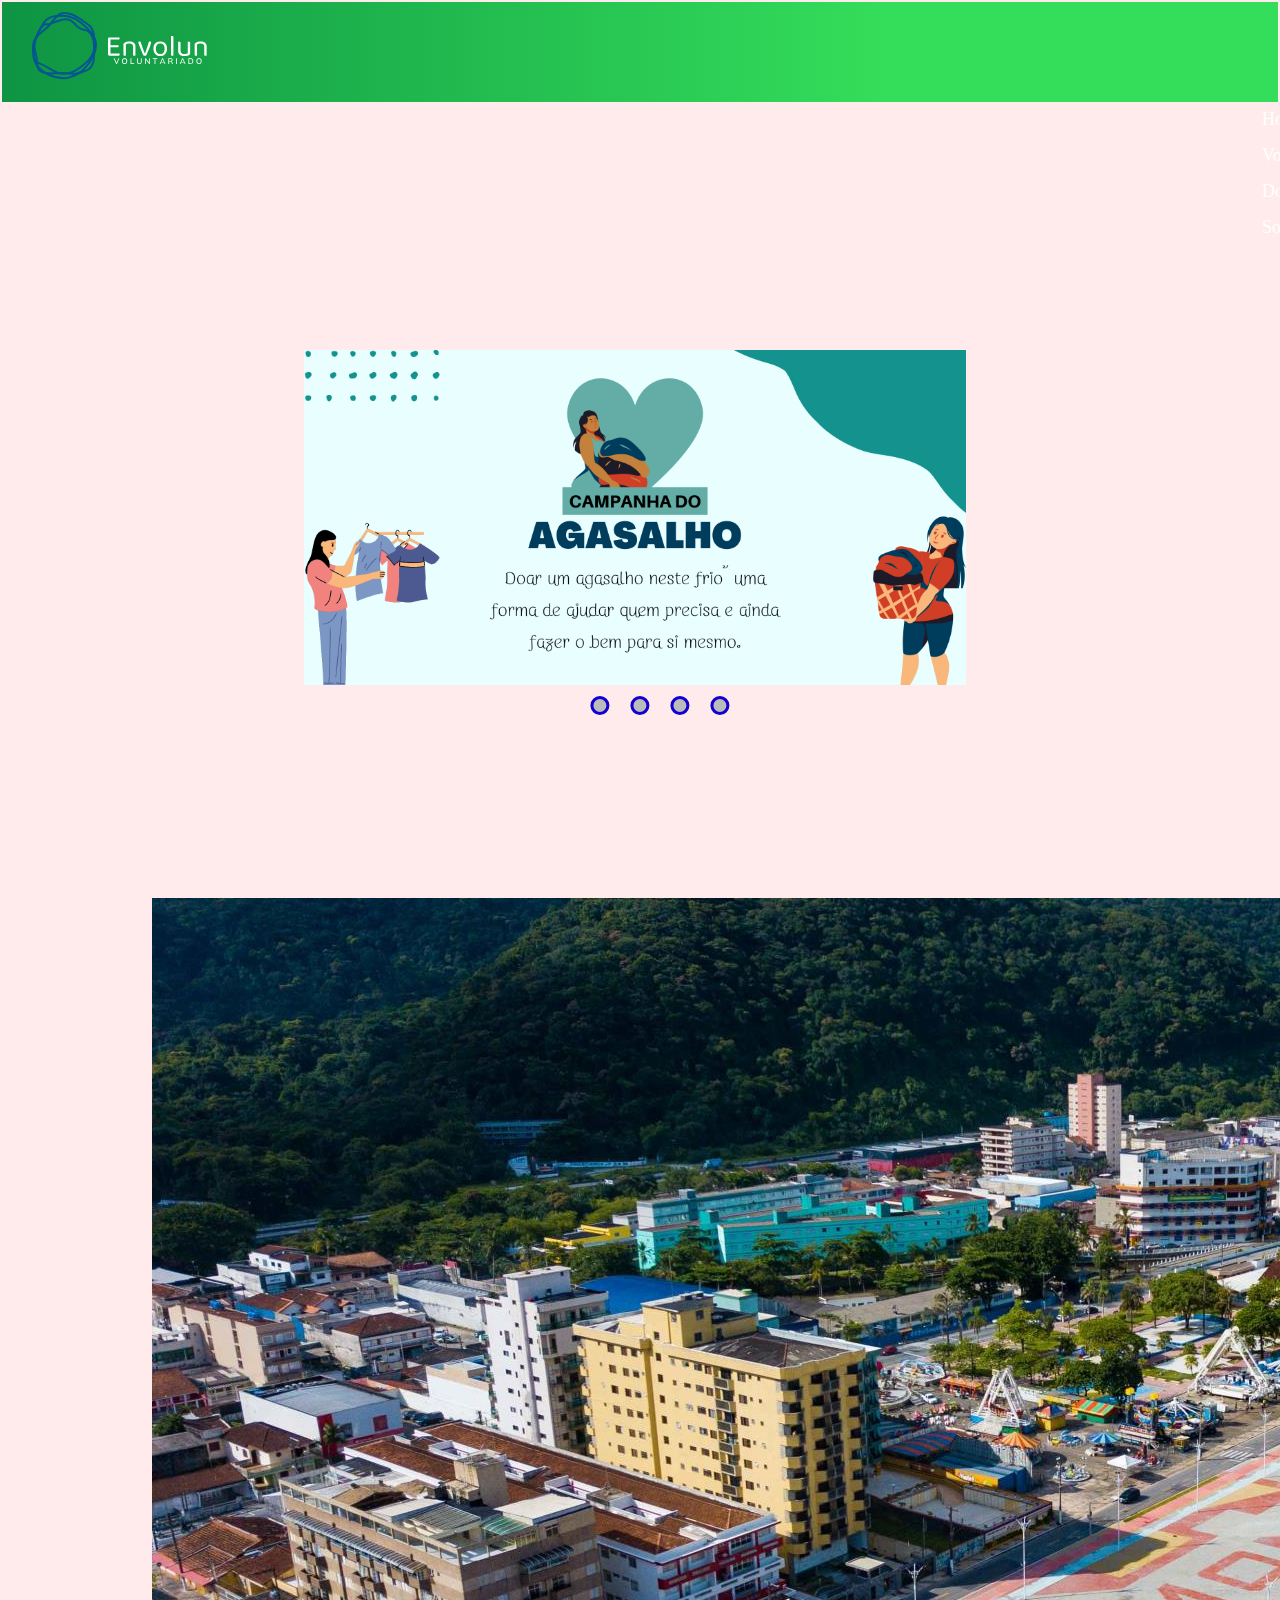
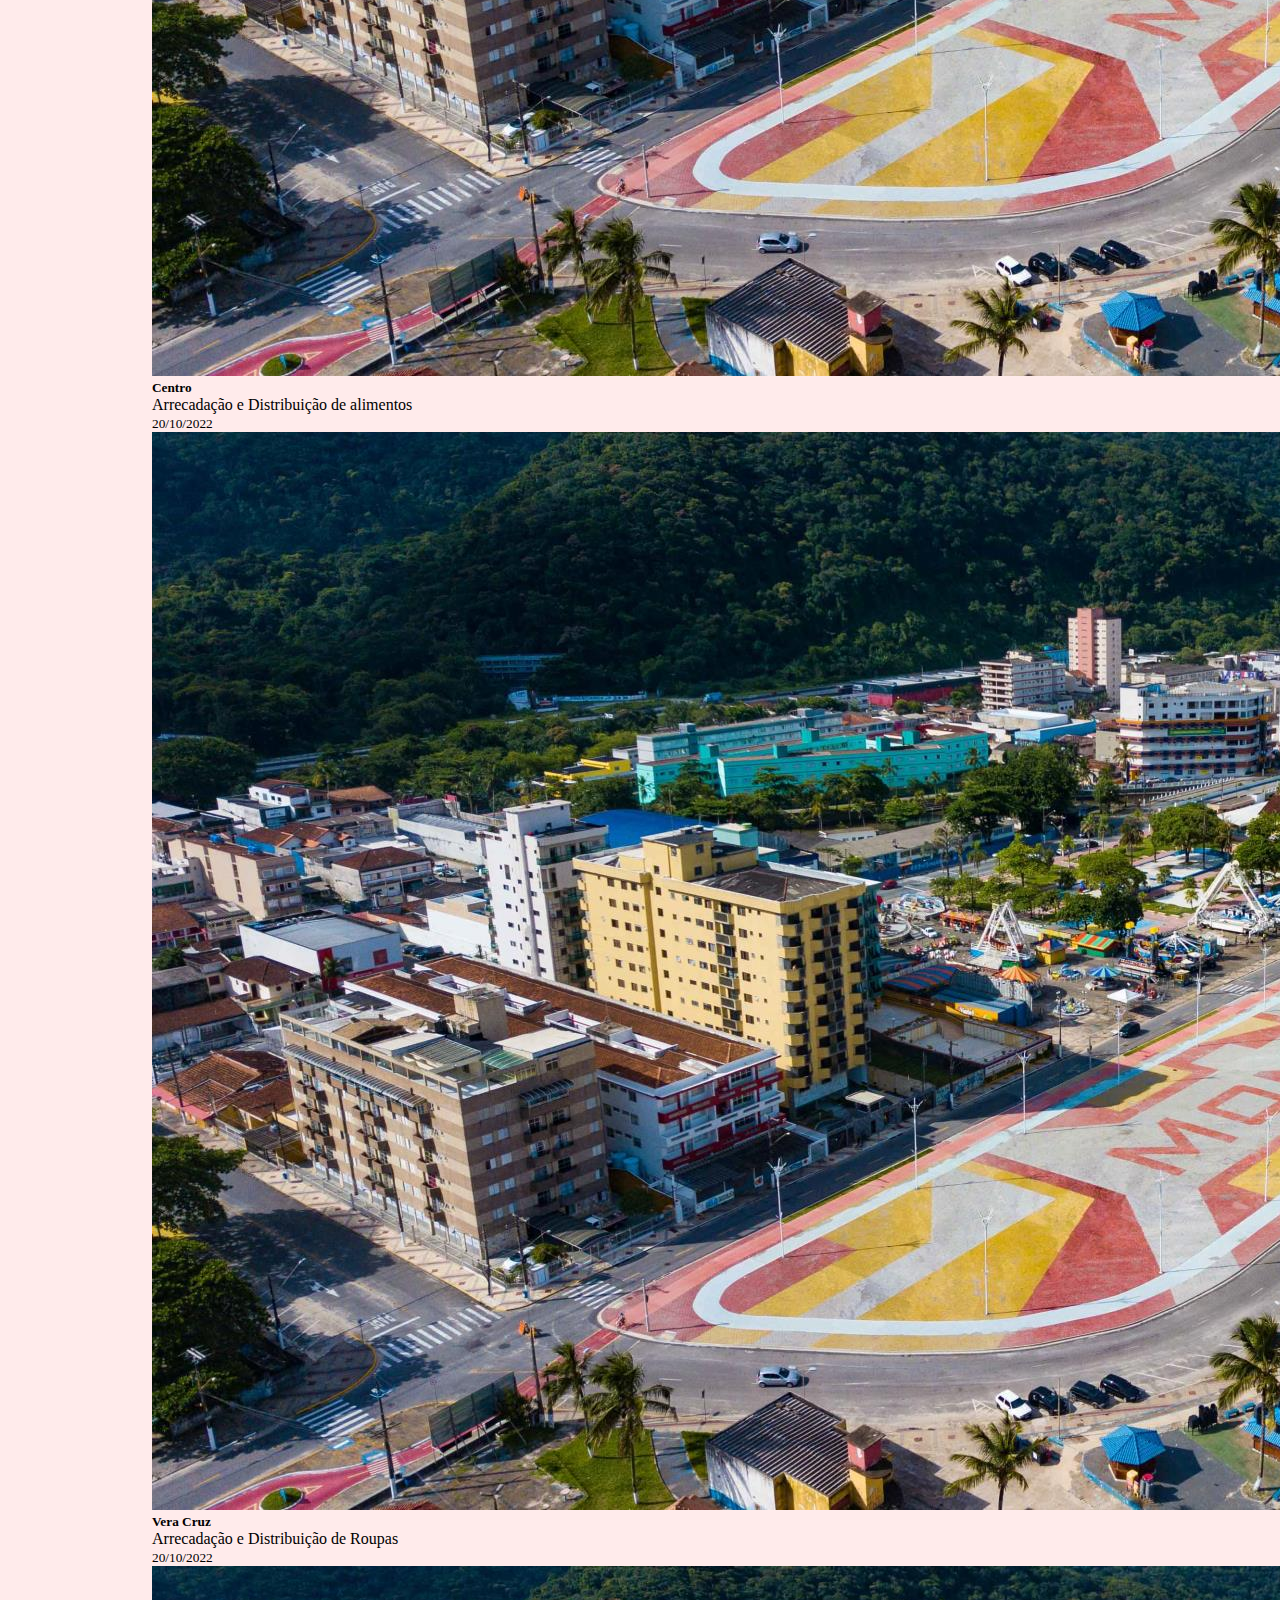
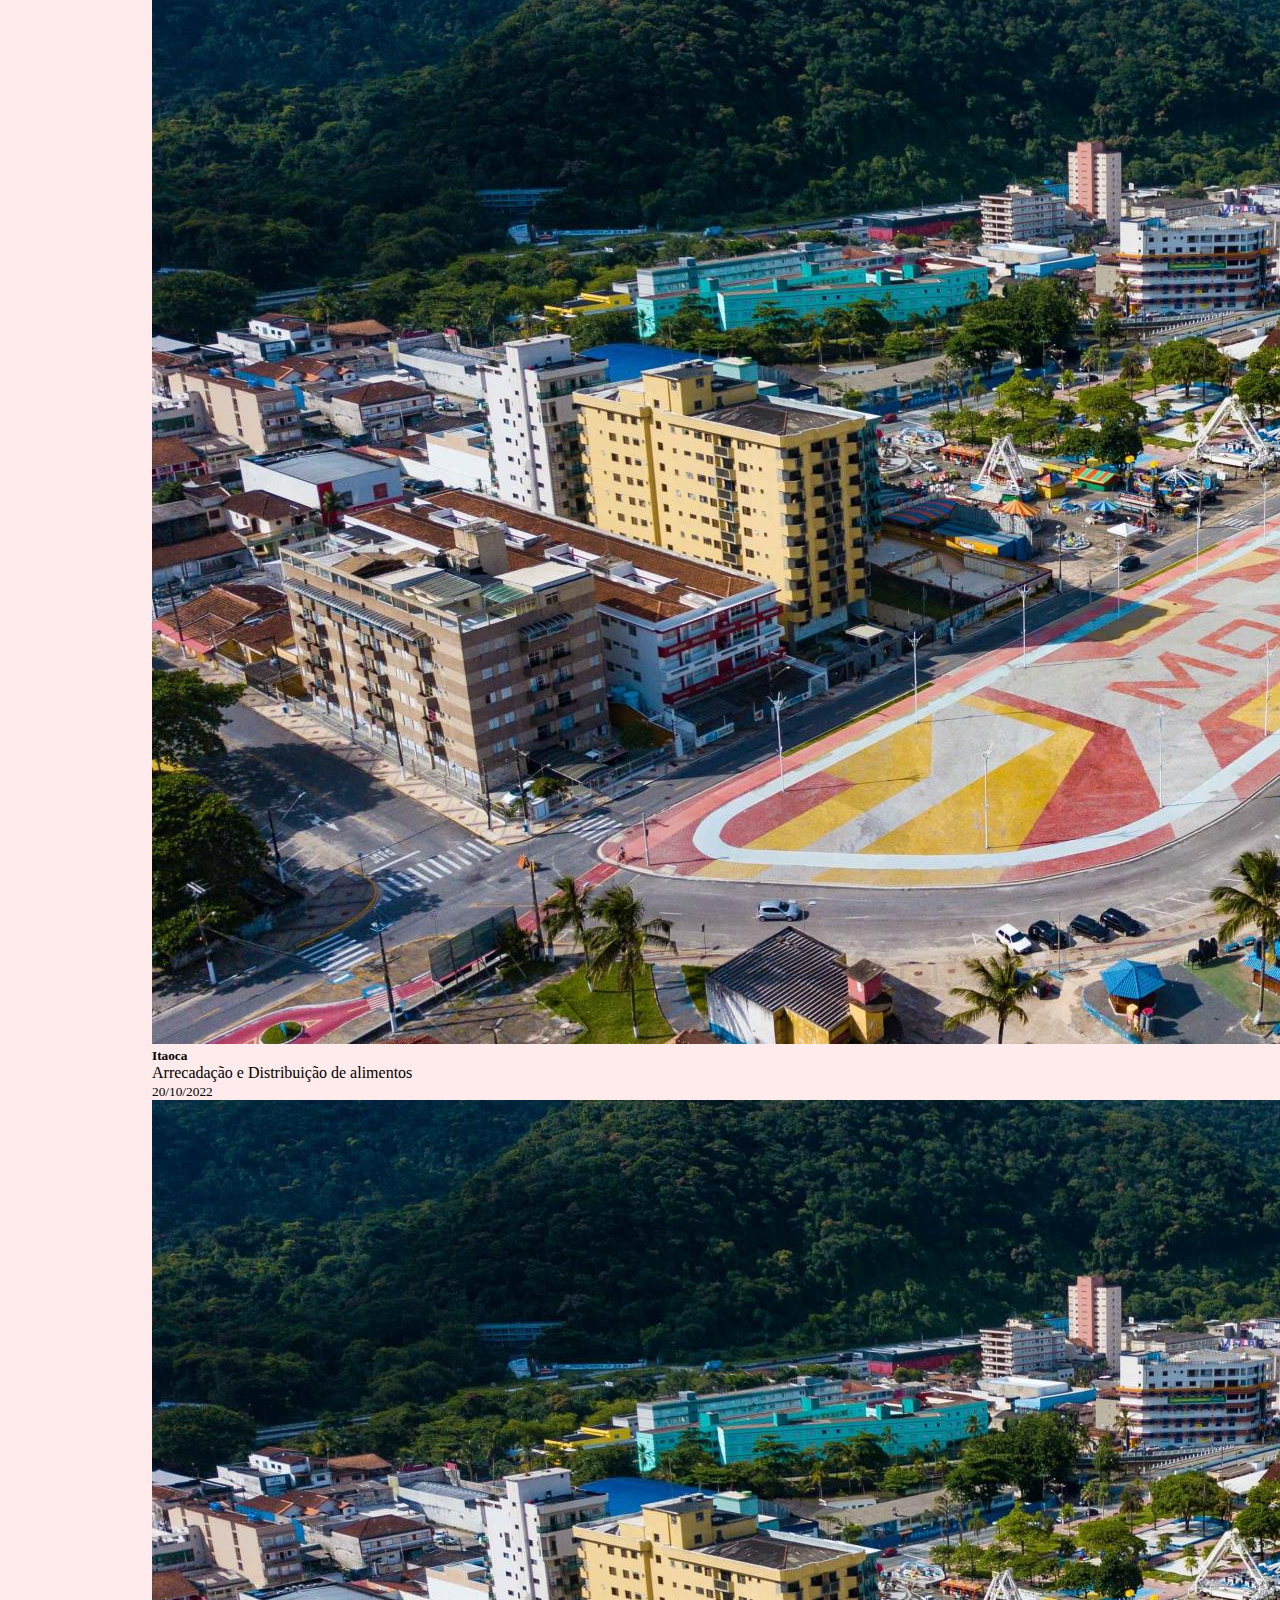
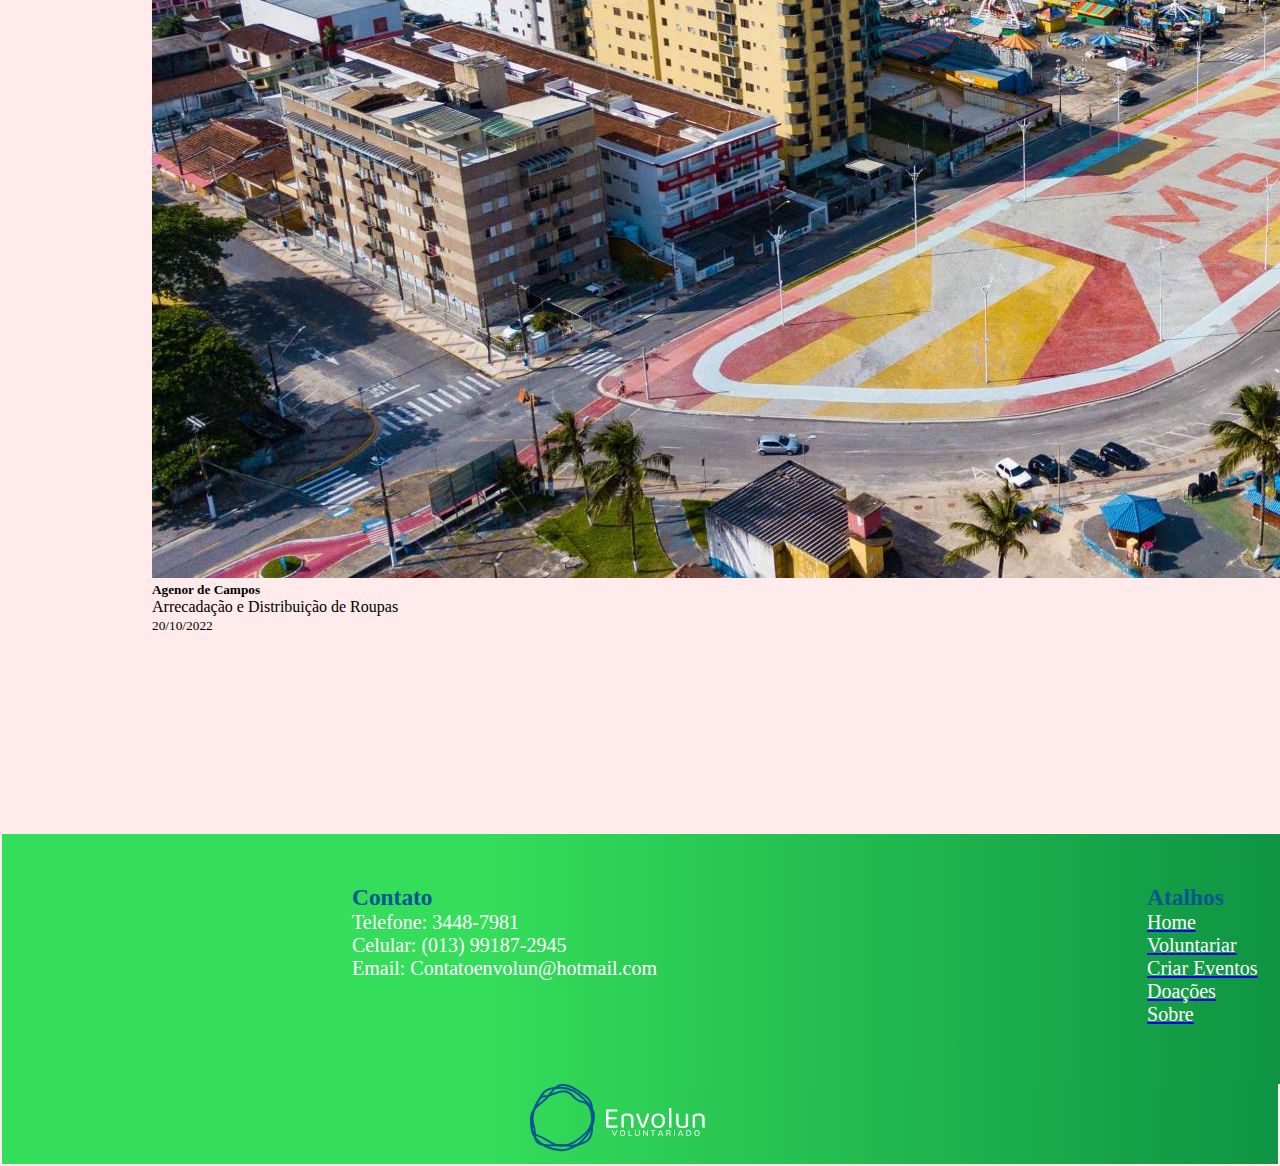
==== Envolun-main/index.html @ 76eb6e2c "commit" ====
<!DOCTYPE html>
<html lang="en">
<head>
    <meta charset="UTF-8">
    <meta http-equiv="X-UA-Compatible" content="IE=edge">
    <meta name="viewport" content="width=device-width, initial-scale=1.0">
    <link rel="stylesheet" href="css/style.css">
    <link rel="stylesheet" href="https://cdn.jsdelivr.net/npm/bootstrap@4.1.3/dist/css/bootstrap.min.css" integrity="sha384-MCw98/SFnGE8fJT3GXwEOngsV7Zt27NXFoaoApmYm81iuXoPkFOJwJ8ERdknLPMO" crossorigin="anonymous">
    <script src="https://code.jquery.com/jquery-3.3.1.slim.min.js" integrity="sha384-q8i/X+965DzO0rT7abK41JStQIAqVgRVzpbzo5smXKp4YfRvH+8abtTE1Pi6jizo" crossorigin="anonymous"></script>
    <script src="https://cdn.jsdelivr.net/npm/popper.js@1.14.3/dist/umd/popper.min.js" integrity="sha384-ZMP7rVo3mIykV+2+9J3UJ46jBk0WLaUAdn689aCwoqbBJiSnjAK/l8WvCWPIPm49" crossorigin="anonymous"></script>
    <script src="https://cdn.jsdelivr.net/npm/bootstrap@4.1.3/dist/js/bootstrap.min.js" integrity="sha384-ChfqqxuZUCnJSK3+MXmPNIyE6ZbWh2IMqE241rYiqJxyMiZ6OW/JmZQ5stwEULTy" crossorigin="anonymous"></script>
    <title>Envolun - Home</title>
</head>
<body>
    <nav class="navbar">
       <img src="img/Logo.svg" alt="logo" class="logo">
    <ul class="aa1">
        <a href="index.html"><li class="aa2">Home</li></a>
        <a href="Voluntariar.html"><li class="aa2">Voluntariar</li></a>
        <a href="Doaçoes.html"><li class="aa2">Doações</li></a>
        <a href="Sobre.html"><li class="aa2">Sobre</li></a>
    </ul>
    </nav>

    <div class="container">

        
      <div class="content">
          <div class="slideshow">
                
              <!-- carousel control buttons -->
              <button class="slide-btn slide-btn-1"></button>
              <button class="slide-btn slide-btn-2"></button>
              <button class="slide-btn slide-btn-3"></button>
              <button class="slide-btn slide-btn-4"></button>

              <!-- carousel wrapper which contains all images -->
              <div class="slideshow-wrapper">
                  <div class="slide">
                      <img class="slide-img"
                          src="img/agasalho.png">
                  </div>
                  <div class="slide">
                      <img class="slide-img"
                      src="img/alimentos.png">
                  </div>
                  <div class="slide">
                      <img class="slide-img"
                      src="img/brinquedo.png">
                  </div>
                  <div class="slide">
                      <img class="slide-img"
                      src="img/cobertor.png">
                  </div>
              </div>
          </div>
      </div>
  </div>

    <div class="cards">

        <div class="card-deck">
            <div class="card ">
              <img class="card-img-top" src="img/centro.jpg" alt="Card image cap">
              <div class="card-body">
                <h5 class="card-title">Centro</h5>
                <p class="card-text">Arrecadação e Distribuição de alimentos</p>
                <p class="card-text"><small class="text-muted">20/10/2022</small></p>
              </div>
            </div>
            <div class="card">
              <img class="card-img-top" src="img/centro.jpg" alt="Card image cap">
              <div class="card-body">
                <h5 class="card-title">Vera Cruz</h5>
                <p class="card-text">Arrecadação e Distribuição de Roupas</p>
                <p class="card-text"><small class="text-muted">20/10/2022</small></p>
              </div>
            </div>
            <div class="card">
                <img class="card-img-top" src="img/centro.jpg" alt="Card image cap">
                <div class="card-body">
                  <h5 class="card-title">Itaoca</h5>
                  <p class="card-text">Arrecadação e Distribuição de alimentos</p>
                  <p class="card-text"><small class="text-muted">20/10/2022</small></p>
                </div>
              </div>
            <div class="card">
              <img class="card-img-top" src="img/centro.jpg" alt="Card image cap">
              <div class="card-body">
                <h5 class="card-title">Agenor de Campos</h5>
                <p class="card-text">Arrecadação e Distribuição de Roupas</p>
                <p class="card-text"><small class="text-muted">20/10/2022</small></p>
              </div>
            </div>
          </div>
      </div>    

      <div class="aa">

      </div>

      <footer class="footer">
<ul>
        <ul class="bbb">
            <li class="bb2"><h3 style="color: #045690;">Contato</h3></li>
            <li class="bb2">Telefone: 3448-7981</li>
            <li class="bb2">Celular: (013) 99187-2945</li>
            <li class="bb2">Email: Contatoenvolun@hotmail.com</li>
        </ul>

        <ul class="bbbb">
            <li class="bb3"><h3 style="color: #045690;">Atalhos</h3></li>
            <a href="index.html"><li class="bb3">Home</li></a>
            <a href="Voluntariar.html"><li class="bb3">Voluntariar</li></a>
            <a href="CriarEventos.html"><li class="bb3">Criar Eventos</li></a>
            <a href="Doaçoes.html"><li class="bb3">Doações</li></a>
            <a href="Sobre.html"><li class="bb3">Sobre</li></a>
        </ul>
</ul>

    </footer>

    <div class="logo1">
        <img src="img/Logo.svg" alt="logo" class="logo2">
    </div>

</body>
</html>
---- Envolun-main/css/style.css ----
body{
    padding: 0;
    margin: 2px;
}

.navbar{
    background: rgb(14,148,67);
    background: linear-gradient(90deg, rgba(14,148,67,1) 0%, rgba(52,221,90,1) 69%);
    height: 100px;
    width: 100%;
    display: top;
    align-items: center;
    color:rgb(255, 255, 255);

}
.navbar-nav{
    
    height: 100px;
    width: 100%;
    display: top;
    align-items: center;
    color:rgb(255, 255, 255);

}
.logo{
    margin-left: 30px;
    margin-top: 10px;
}

.aa1{
    margin-left: 1200px;
}

.aa2{
    float: left;
    list-style: none;
    margin-left: 60px;
    color: white;
    font-size: 18px;
    margin-top: 15px;
}

.aa2:hover{
    color: #045690;
}

.bb3:hover{
    color: #045690;
}

/*.carrosel-slide{
    display: block;
    height: 50%;
    width: 30%;
    margin: auto;
    margin-top: 70px;
    position: relative;
}
.slider li {
    list-style: none;
    position: absolute;
}

.slider img {
    margin: auto;
    height: 80%;
    width: 30%;
    vertical-align: top;
}*/
    /* Default stylings */
    * {
        box-sizing: border-box;
        margin: 0;
        padding: 0;
    }

    /* Provides background color to body */
    body {
        background-color: rgb(255, 235, 235);
    }

    .h1 {
         color: #045690;
         text-align: center;
 
    }
    
    .main-heading{
        float: center;
        border: transparent thin solid;
        padding: 5px;
        margin: 0px 10px 10px 0;
        max-width: 186px;
    }

    /* Container stylings: 
    -> centers the whole content of the page
    -> defines width and height for container */
    .container {
        display: flex;
        flex-direction: column;
        justify-content: center;
        align-items: center;
        margin: auto;
        width: 800px;
        height: 600px;
    }

    /* End of container stylings */

    /* Provides padding to main heading */
    .main-heading {
        padding: 2rem 0 2rem 0;
    }

    .content {
        position: relative;
    }


    /* End of carousel content stylings */

    /* Slideshow stylings */
    .slideshow {
        height: 100%;
        overflow: hidden;

        /* To hide slides in x-direction */
        position: relative;
    }

    /* Wrapper which wraps all the 
       slideshow images stylings */
    .slideshow-wrapper {
        display: flex;

        /* We give it width as 400% because 
        we are making a 4 image carousel.
        If you want to make for example, 
        5 images carousel, then give width 
        as 500%. */
        width: 400%;
        height: 110%;
        position: relative;

        /* Change the animation settings */
        animation: slideshow 20s infinite;
    }

    /* Define width and height for images */
    .slide {
        width: 90%;
        height: 90%;
        padding-left: 2%;
    }

    .slide-img {
        width: 90%;
        height: 90%;
        object-fit: cover;
    }

    /* @keyframes are used to provide 
    animations We make these settings 
    for 4 image carousel. Make 
    modification accourding to your needs. */
    @keyframes slideshow {
        0% {
            left: 0;
        }

        10% {
            left: 0;
        }

        15% {
            left: -100%;
        }

        25% {
            left: -100%;
        }

        30% {
            left: -200%;
        }

        40% {
            left: -200%;
        }

        45% {
            left: -300%;
        }

        55% {
            left: -300%;
        }

        60% {
            left: -200%;
        }

        70% {
            left: -200%;
        }

        75% {
            left: -100%;
        }

        85% {
            left: -100%;
        }

        90% {
            left: 0%;
        }
    }

    /* End of slideshow stylings */

    /* Carousel control buttons stylings */
    .slide-btn {
        background-color: #bbb;
        border-radius: 50%;
        border: .2rem solid #1200d3;
        width: 1.2rem;
        height: 1.2rem;
        outline: none;
        cursor: pointer;

        /* Stylings for positioning the 
        buttons at the bottom of the 
        carousel */
        position: absolute;
        bottom: 3%;
        left: 50%;
        transform: translateX(-50%);
        z-index: 70;
    }

    /* As we provide position as absolute, 
    the buttons places one over the other. 
    So, we have to place them individually
    at their correct positions. */
    .slide-btn-1 {
        left: 45%;
    }

    .slide-btn-2 {
        left: 50%;
    }

    .slide-btn-3 {
        left: 55%;
    }

    .slide-btn-4 {
        left: 60%;
    }

    /* When we focus on the particular button, 
    the animation stops to that particular 
    image to which the button is associated. */
    .slide-btn-1:focus~.slideshow-wrapper {
        animation: none;
        left: 0;
    }

    .slide-btn-2:focus~.slideshow-wrapper {
        animation: none;
        left: -100%;
    }

    .slide-btn-3:focus~.slideshow-wrapper {
        animation: none;
        left: -200%;
    }

    .slide-btn-4:focus~.slideshow-wrapper {
        animation: none;
        left: -300%;
    }

    /* When we focus on the button, the 
    background color changes */
    .slide-btn:focus {
        background-color: #308d46;
    }
.cards{
    margin-top: 60px;
    align-items: center;
    margin-left: 150px;
    margin-right: 150px;
}

.aa{
    height: 200px;
    display: flex;
}

footer{
    background: rgb(52,221,90);
    background: linear-gradient(90deg, rgba(52,221,90,1) 38%, rgba(14,148,67,1) 100%);
    height: 250px;
    width: 100%;
    display: flex;
    position: absolute;
}

.bb2{
    margin-left: 300px;
}

.bbb{
    list-style: none;
    margin-left: 50px;
    color: white;
    font-size: 20px;
    margin-top: 50px;
}

.bbbb{
    list-style: none;
    margin-left: 490px;
    color: white;
    font-size: 20px;
    margin-top: 50px;
}

.bb3{
    list-style: none;
    color: white;
}

ul{
    float: left;
}

.logo1{
    background: rgb(52,221,90);
    background: linear-gradient(90deg, rgba(52,221,90,1) 38%, rgba(14,148,67,1) 100%);
    height: 330px;
    width: 100%;
    text-align: center;
}

.logo2{
    margin-top: 250px;
}

.main{
    display: grid;
    margin-bottom: 25%;
}

.main > form{
    display: inline-flex;
    margin: 0;
    padding: 0;
}

.main > form > .form-label{
    position: relative;
    left: 40%;
}

.main > form > .form-label > label{
    padding: 0;
    margin: 0;
}

.main > form > .form-input{
    position: relative;
    left: 43%;
}

.main > form > .form-input > #enviar{
    position: relative;
    right: 20%;
    top: 15%;
}

.main > .voluntariar{
    text-align: center;
    margin: 25px;
}
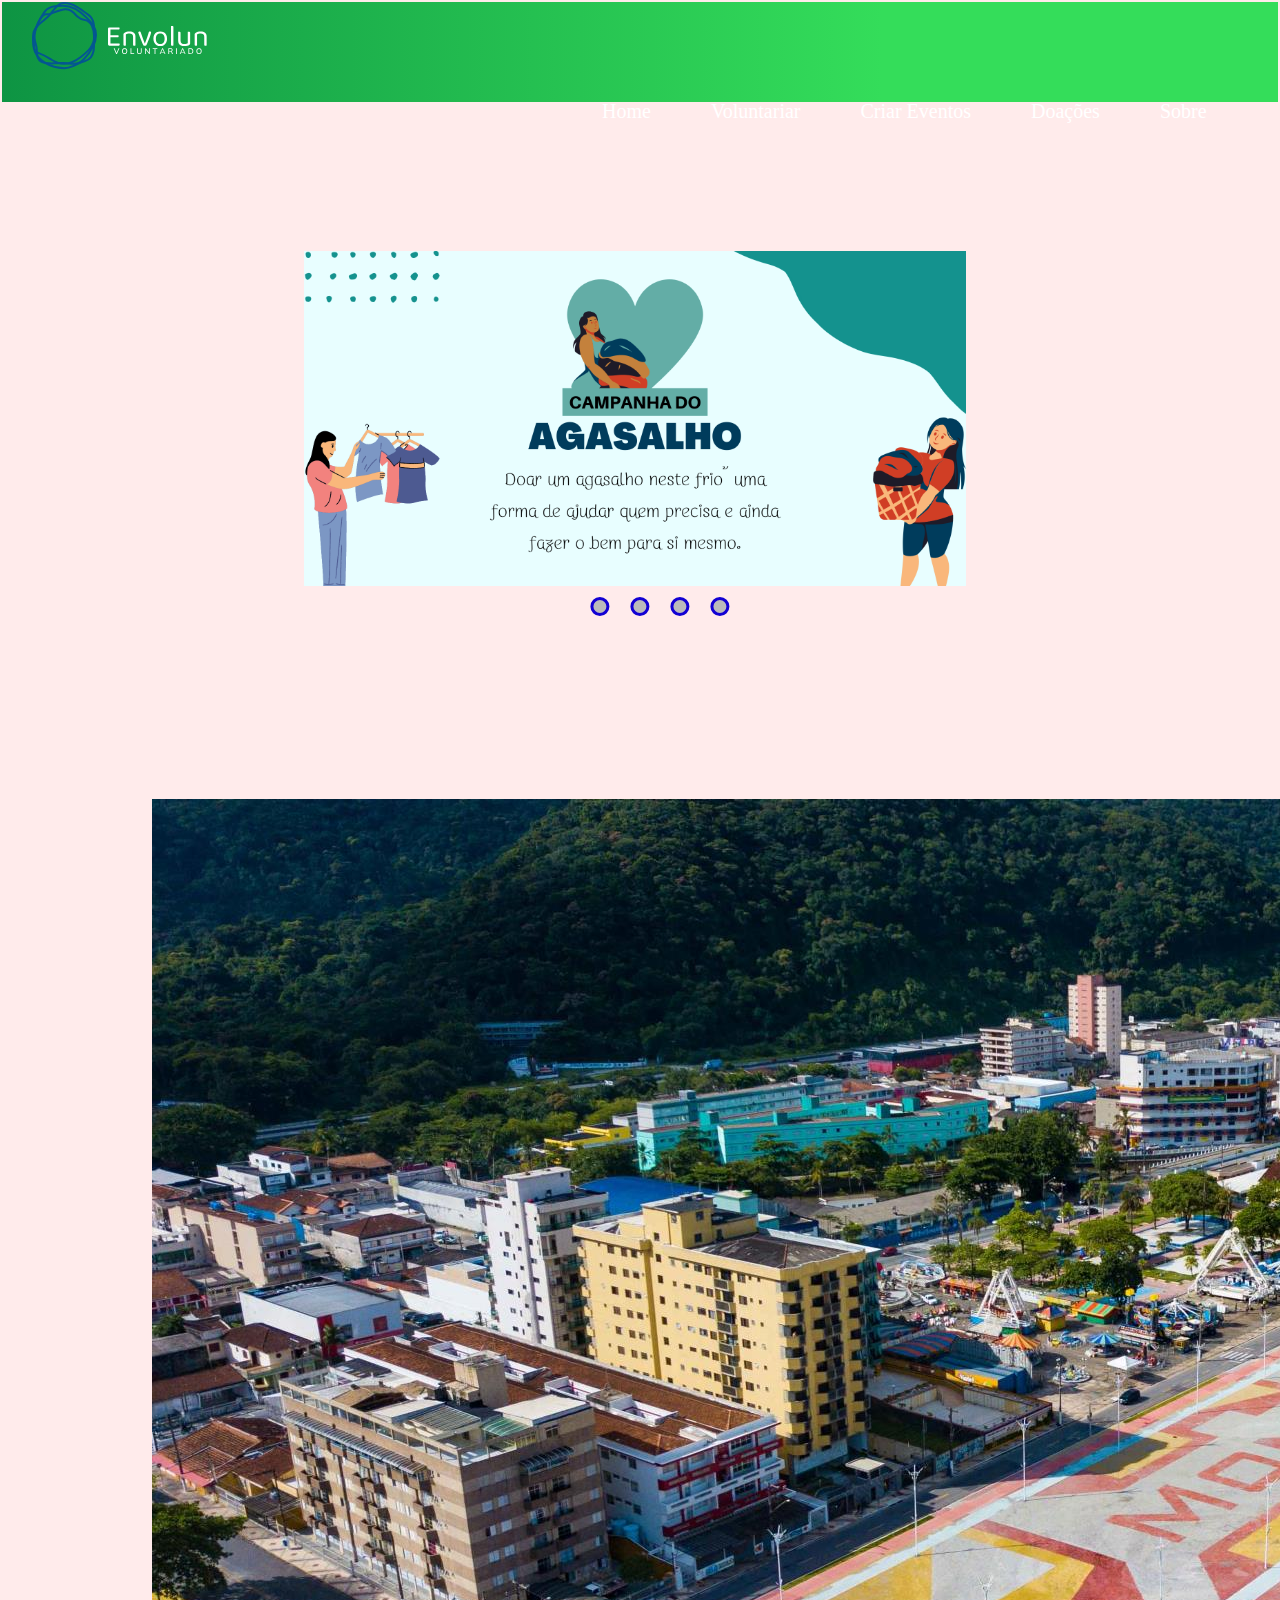
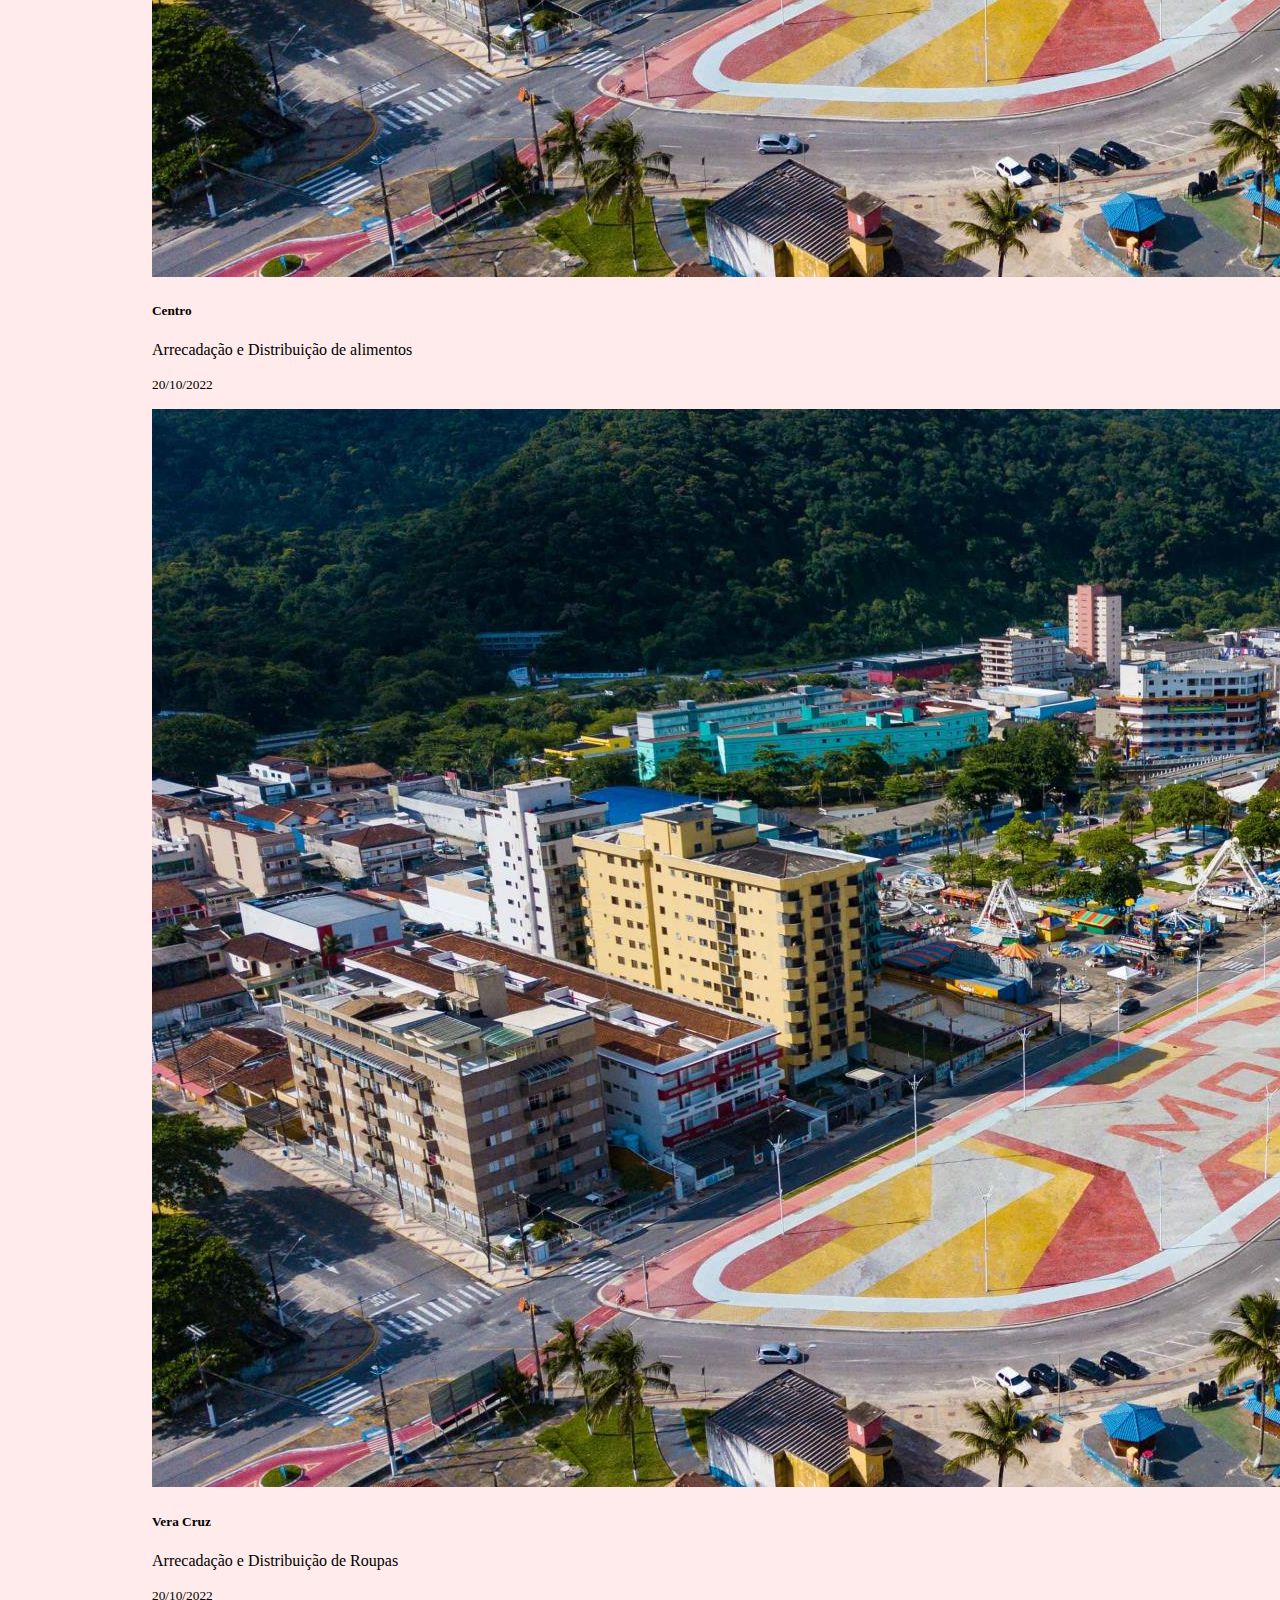
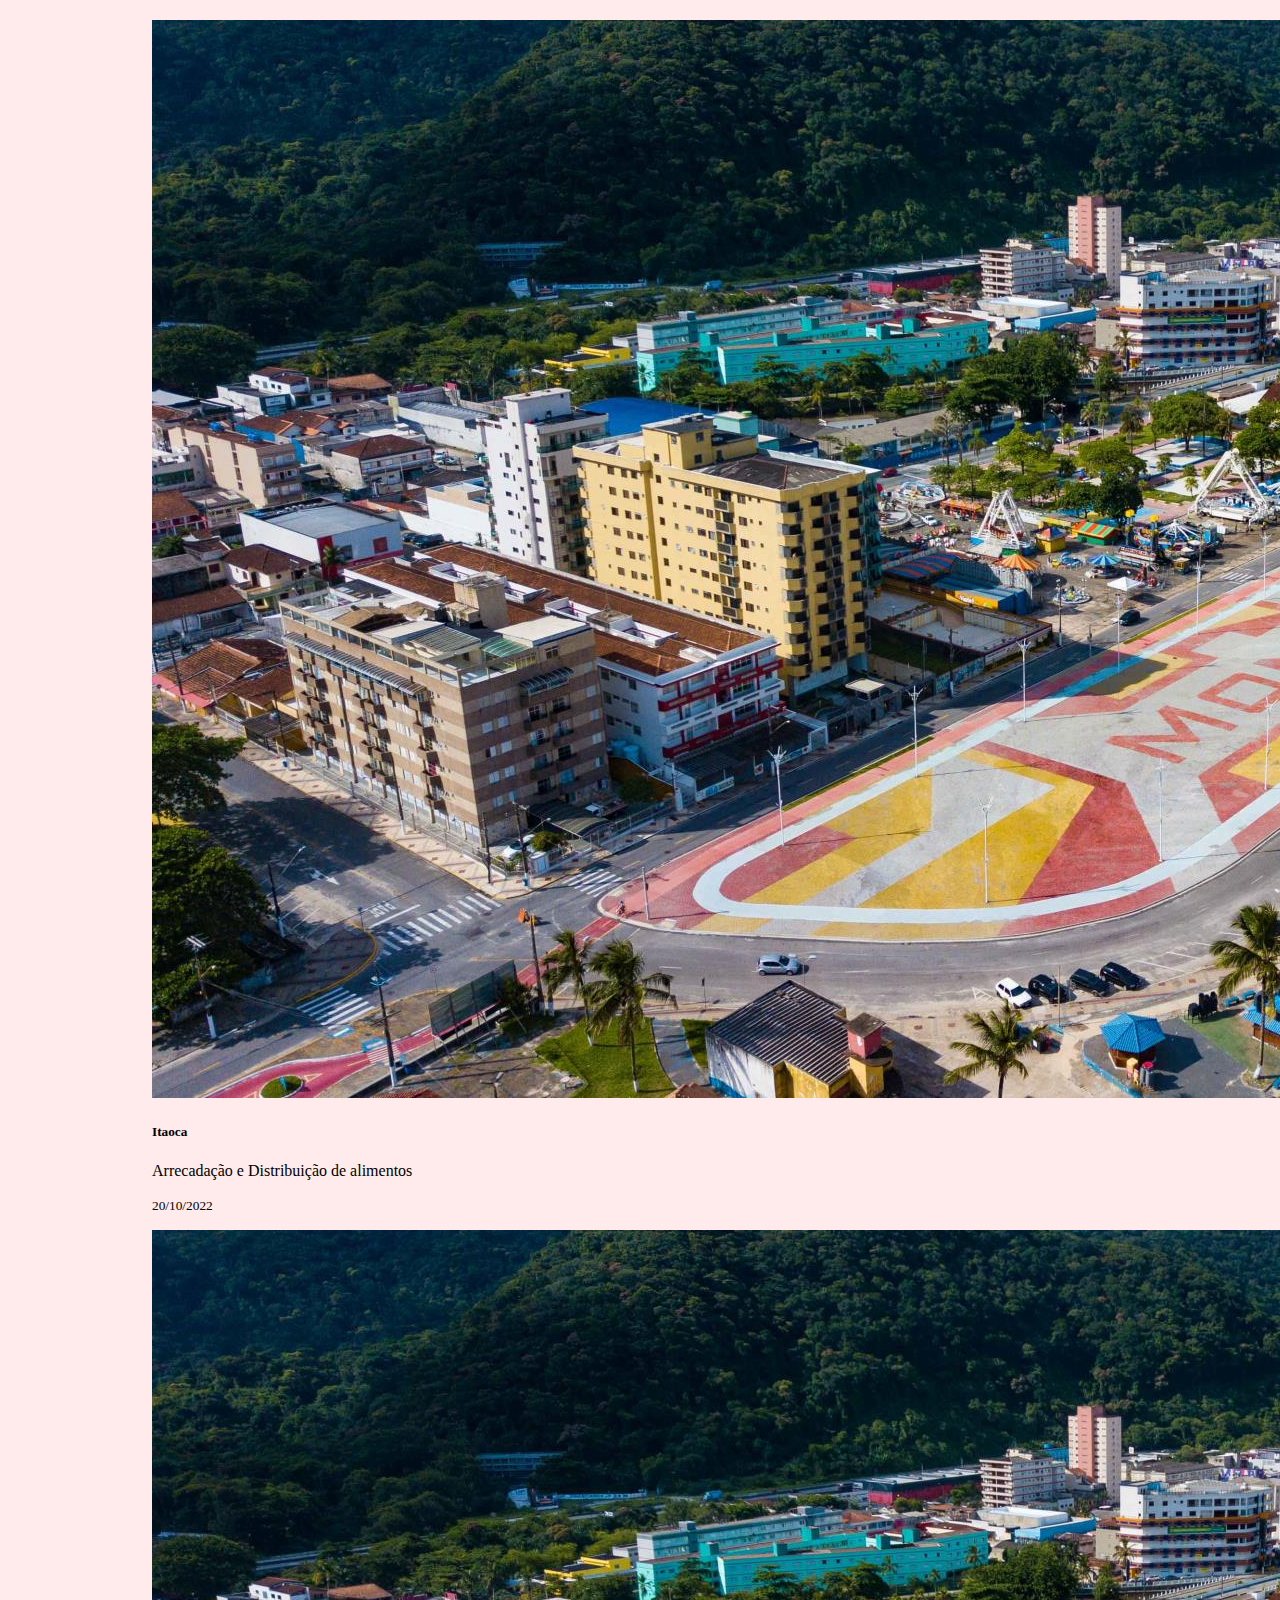
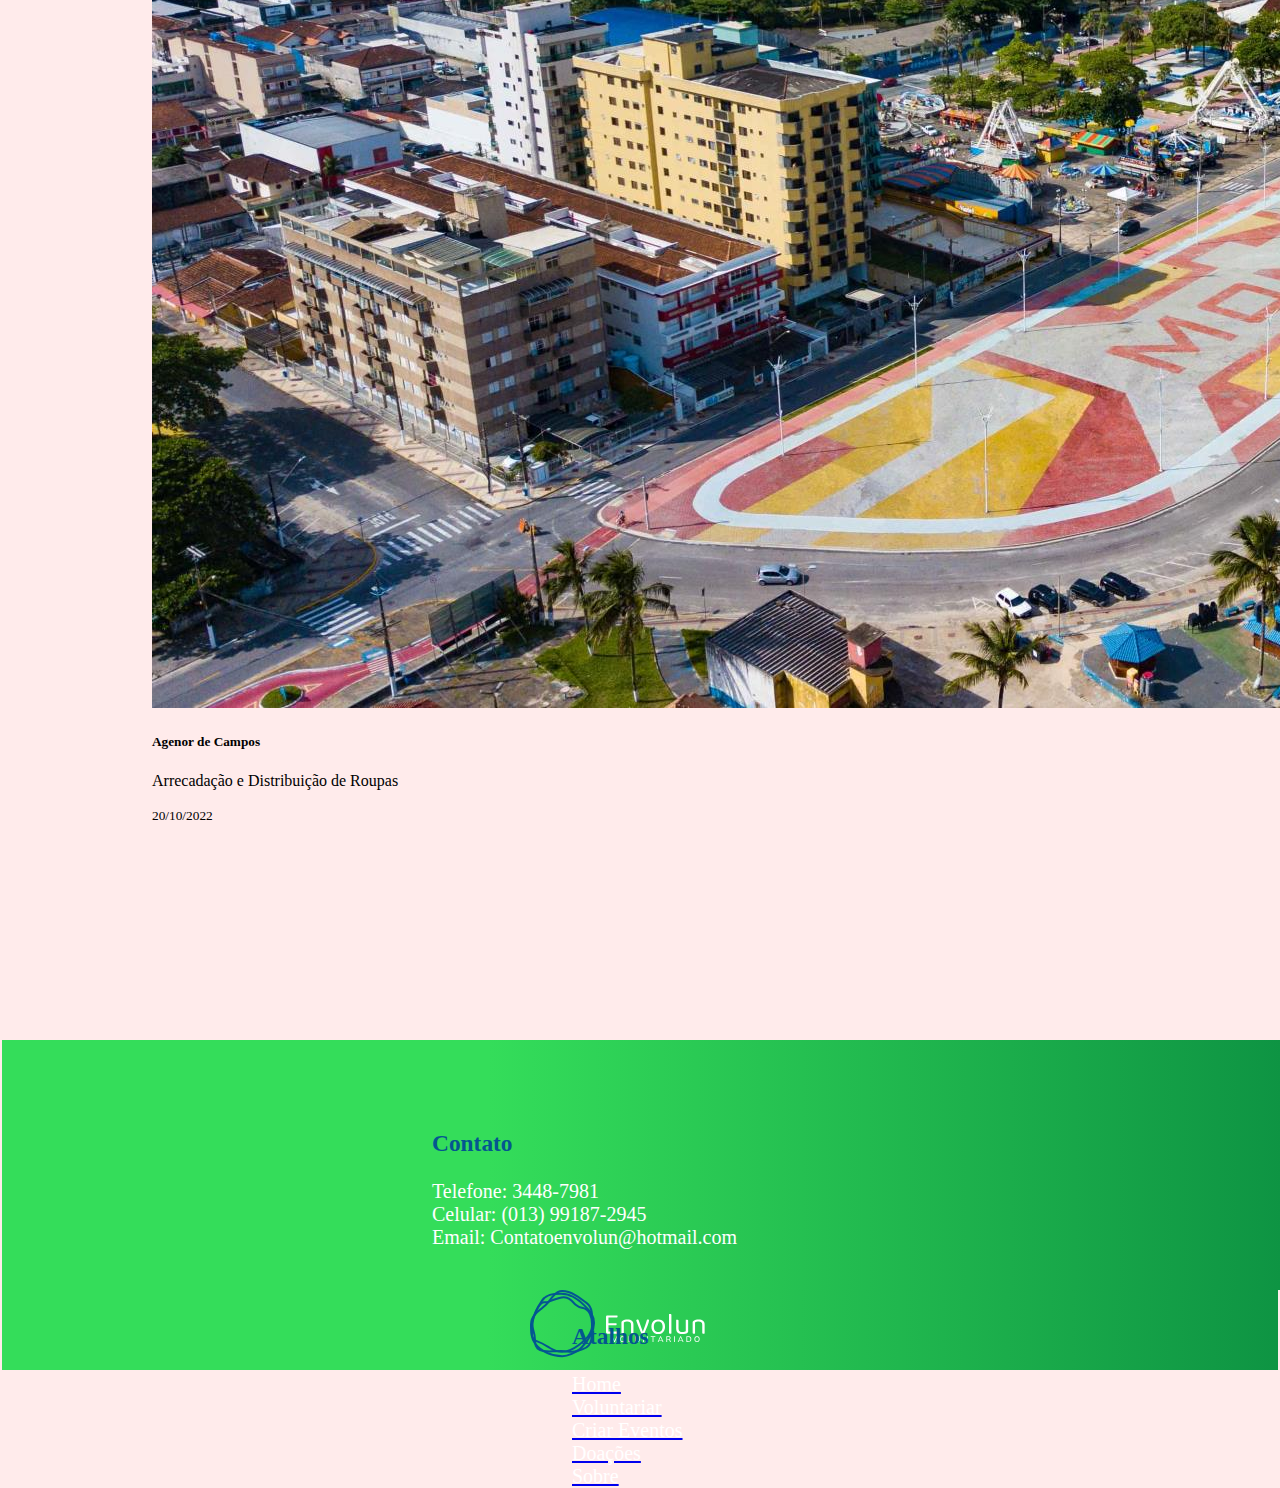
==== commit 52fc0b5a: "Ajustes finais" ====
--- a/Envolun-main/index.html
+++ b/Envolun-main/index.html
@@ -12,16 +12,16 @@
     <title>Envolun - Home</title>
 </head>
 <body>
-    <nav class="navbar">
-       <img src="img/Logo.svg" alt="logo" class="logo">
-    <ul class="aa1">
-        <a href="index.html"><li class="aa2">Home</li></a>
-        <a href="Voluntariar.html"><li class="aa2">Voluntariar</li></a>
-        <a href="Doaçoes.html"><li class="aa2">Doações</li></a>
-        <a href="Sobre.html"><li class="aa2">Sobre</li></a>
-    </ul>
-    </nav>
-
+  <nav class="navbar">
+    <img src="img/Logo.svg" alt="logo" class="logo">
+ <ul class="aa1">
+     <a href="index.html"><li class="aa2">Home</li></a>
+     <a href="Voluntariar.html"><li class="aa2">Voluntariar</li></a>
+     <a href="CriarEventos.html"><li class="aa2">Criar Eventos</li></a>
+     <a href="Doaçoes.html"><li class="aa2">Doações</li></a>
+     <a href="Sobre.html"><li class="aa2">Sobre</li></a>
+ </ul>
+ </nav>
     <div class="container">
 
         
--- a/Envolun-main/css/style.css
+++ b/Envolun-main/css/style.css
@@ -1,6 +1,7 @@
 body{
     padding: 0;
     margin: 2px;
+    background-color: rgb(255, 235, 235);
 }
 
 .navbar{
@@ -13,22 +14,13 @@
     color:rgb(255, 255, 255);
 
 }
-.navbar-nav{
-    
-    height: 100px;
-    width: 100%;
-    display: top;
-    align-items: center;
-    color:rgb(255, 255, 255);
-
-}
+
 .logo{
     margin-left: 30px;
-    margin-top: 10px;
 }
 
 .aa1{
-    margin-left: 1200px;
+    margin-left: 500px;
 }
 
 .aa2{
@@ -36,8 +28,14 @@
     list-style: none;
     margin-left: 60px;
     color: white;
-    font-size: 18px;
-    margin-top: 15px;
+    font-size: 20px;
+}
+
+div > .imagem{
+    display: block;
+    margin-left: auto;
+    margin-right: auto;
+    width: 50%;
 }
 
 .aa2:hover{
@@ -47,42 +45,73 @@
 .bb3:hover{
     color: #045690;
 }
-
-/*.carrosel-slide{
-    display: block;
-    height: 50%;
-    width: 30%;
-    margin: auto;
-    margin-top: 70px;
-    position: relative;
-}
-.slider li {
-    list-style: none;
-    position: absolute;
-}
-
-.slider img {
-    margin: auto;
-    height: 80%;
-    width: 30%;
-    vertical-align: top;
-}*/
-    /* Default stylings */
-    * {
-        box-sizing: border-box;
-        margin: 0;
-        padding: 0;
-    }
-
-    /* Provides background color to body */
-    body {
-        background-color: rgb(255, 235, 235);
-    }
 
     .h1 {
          color: #045690;
          text-align: center;
  
+    }
+
+    .cards{
+        margin-top: 60px;
+        align-items: center;
+        margin-left: 150px;
+        margin-right: 150px;
+    }
+    
+    .aa{
+        height: 200px;
+        display: flex;
+    }
+    
+    footer{
+        background: rgb(52,221,90);
+        background: linear-gradient(90deg, rgba(52,221,90,1) 38%, rgba(14,148,67,1) 100%);
+        height: 250px;
+        width: 100%;
+        display: flex;
+        position: absolute;
+    }
+    
+    .bb2{
+        margin-left: 300px;
+    }
+    
+    .bbb{
+        list-style: none;
+        margin-left: 50px;
+        color: white;
+        font-size: 20px;
+        margin-top: 50px;
+    }
+    
+    .bbbb{
+        list-style: none;
+        margin-left: 490px;
+        color: white;
+        font-size: 20px;
+        margin-top: 50px;
+    }
+    
+    .bb3{
+        list-style: none;
+        color: white;
+    }
+    
+    ul{
+        float: left;
+    }
+    
+    .logo1{
+        background: rgb(52,221,90);
+        background: linear-gradient(90deg, rgba(52,221,90,1) 38%, rgba(14,148,67,1) 100%);
+        height: 330px;
+        width: 100%;
+        text-align: center;
+    }
+    
+    .logo2{
+        margin-top: 250px;
     }
     
     .main-heading{
@@ -288,67 +317,7 @@
     .slide-btn:focus {
         background-color: #308d46;
     }
-.cards{
-    margin-top: 60px;
-    align-items: center;
-    margin-left: 150px;
-    margin-right: 150px;
-}
-
-.aa{
-    height: 200px;
-    display: flex;
-}
-
-footer{
-    background: rgb(52,221,90);
-    background: linear-gradient(90deg, rgba(52,221,90,1) 38%, rgba(14,148,67,1) 100%);
-    height: 250px;
-    width: 100%;
-    display: flex;
-    position: absolute;
-}
-
-.bb2{
-    margin-left: 300px;
-}
-
-.bbb{
-    list-style: none;
-    margin-left: 50px;
-    color: white;
-    font-size: 20px;
-    margin-top: 50px;
-}
-
-.bbbb{
-    list-style: none;
-    margin-left: 490px;
-    color: white;
-    font-size: 20px;
-    margin-top: 50px;
-}
-
-.bb3{
-    list-style: none;
-    color: white;
-}
-
-ul{
-    float: left;
-}
-
-.logo1{
-    background: rgb(52,221,90);
-    background: linear-gradient(90deg, rgba(52,221,90,1) 38%, rgba(14,148,67,1) 100%);
-    height: 330px;
-    width: 100%;
-    text-align: center;
-}
-
-.logo2{
-    margin-top: 250px;
-}
+
 
 .main{
     display: grid;
